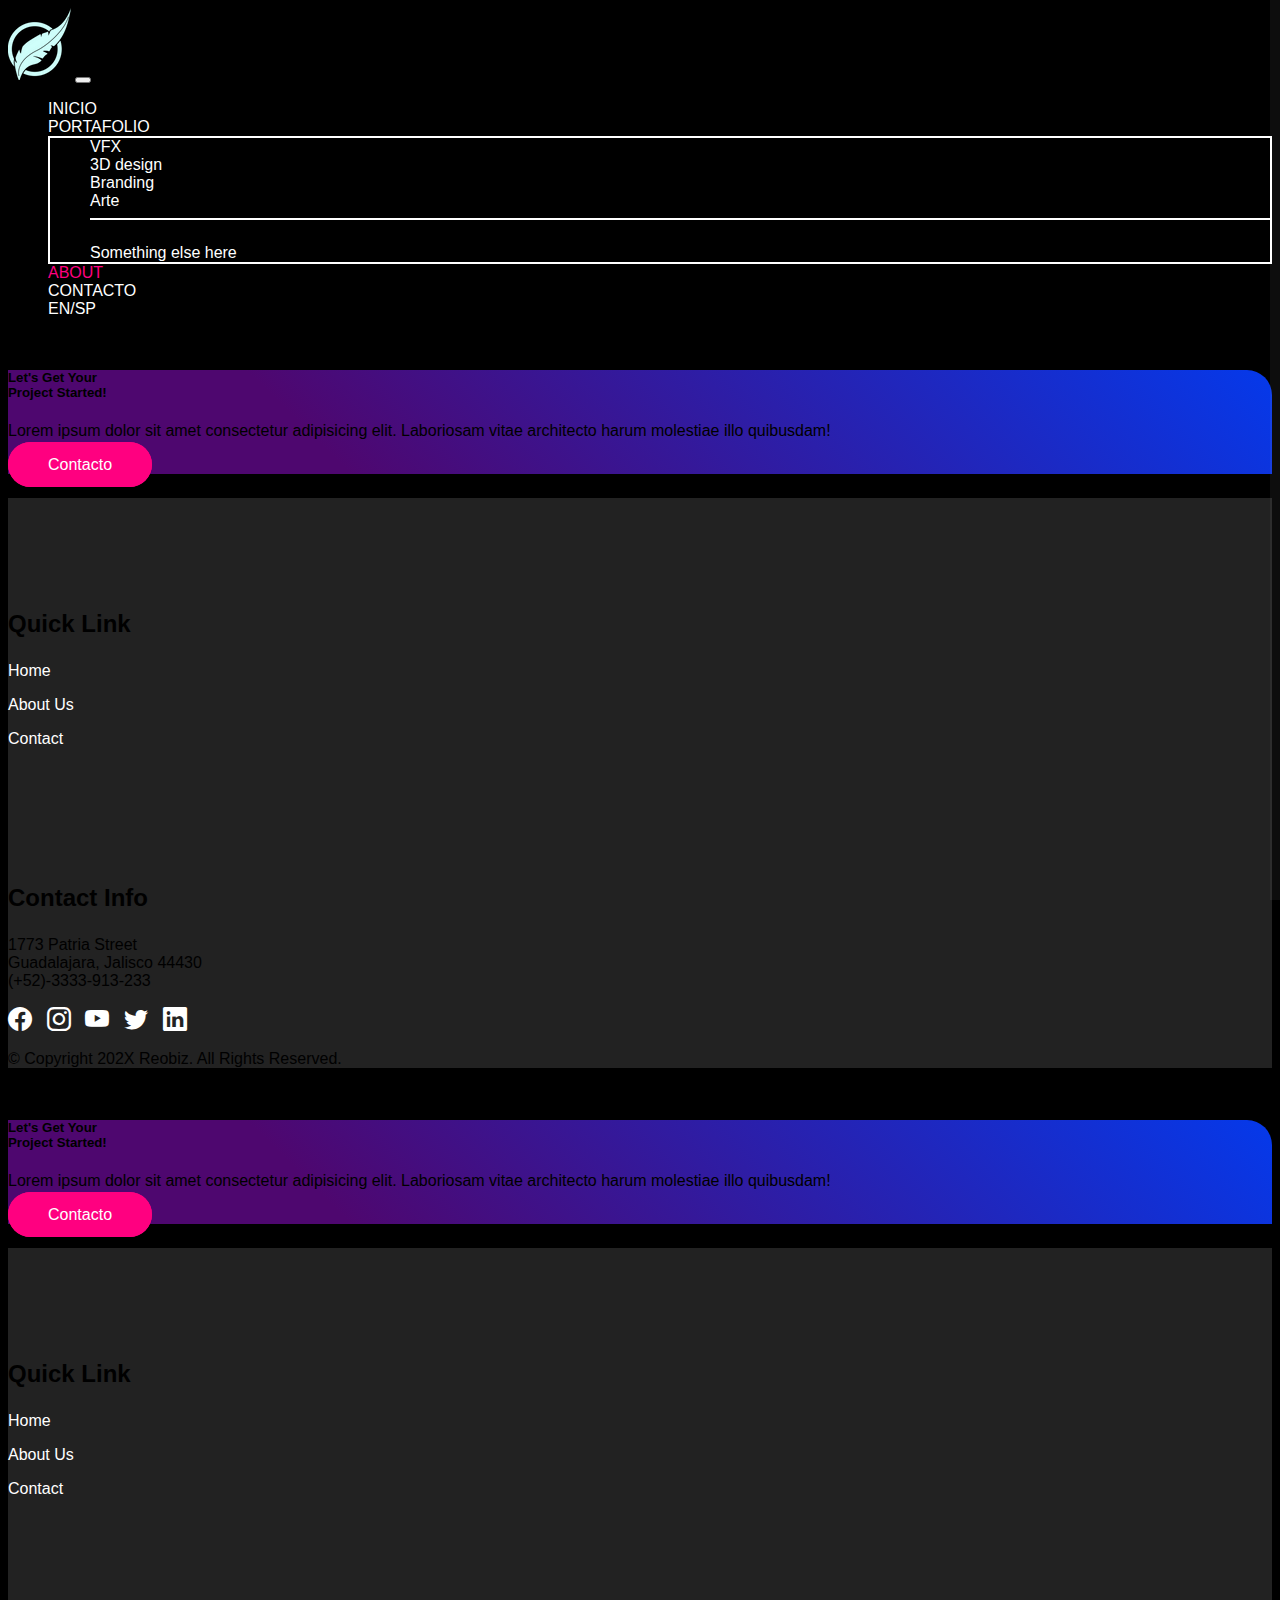
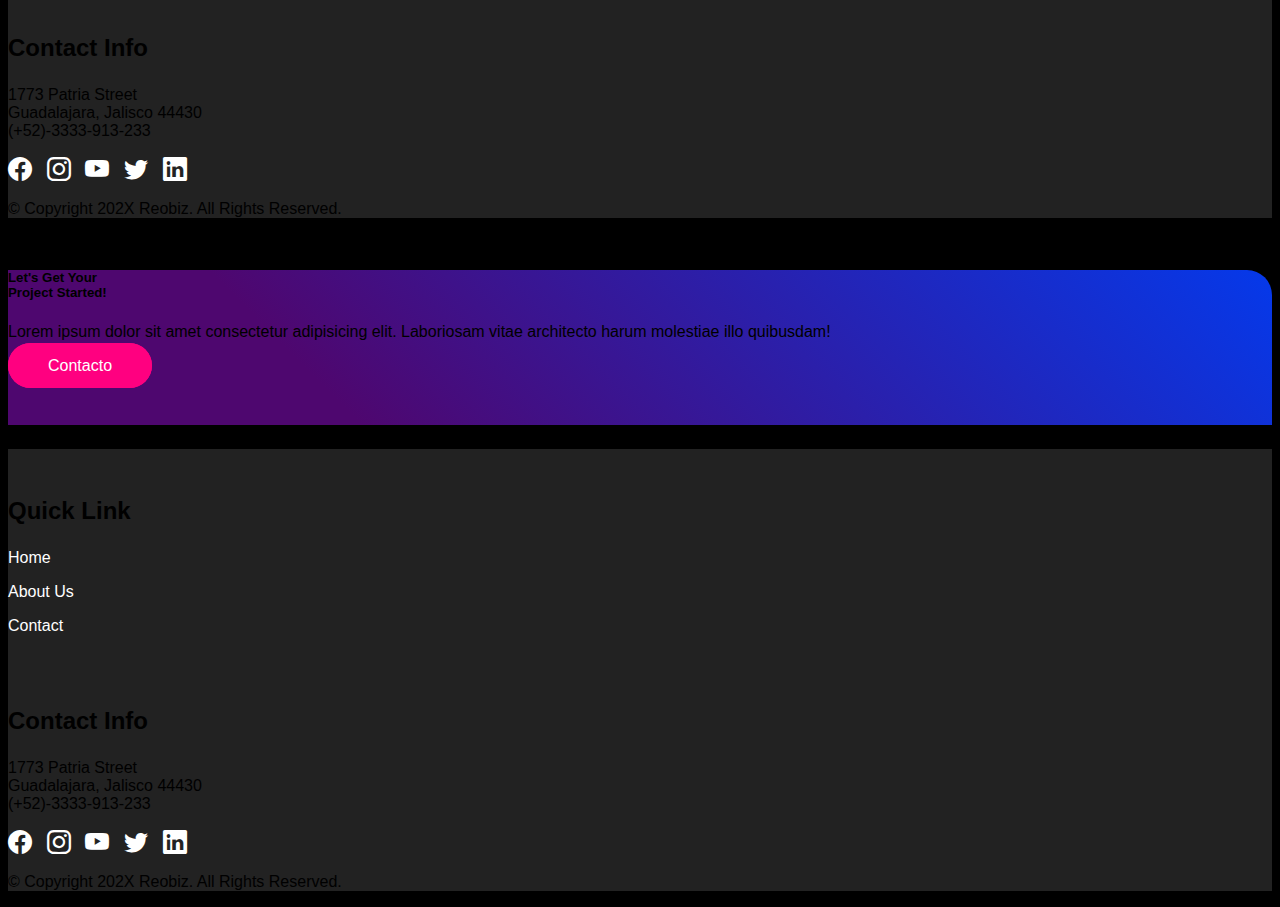
==== about.html @ 0e15cdfc "Update del portafolio" ====
<!DOCTYPE html>
<html lang="en">

<head>

  <meta charset="utf-8">
  <meta name="viewport" content="width=device-width, initial-scale=1, shrink-to-fit=no">

  <!-- SEO Meta Tags -->
  <meta name="description" content="Somos un estudio de animación especializado en el arte digital.">
  <meta name="author" content="HESKIL">

  <!-- OG Meta Tags to improve the way the post looks when you share the page on LinkedIn, Facebook, Google...+ -->
  <meta property="og:HESKIL" content="" /> <!-- website name -->
  <meta property="og:site" content="https://www.heskil.com/" /> <!-- website link -->
  <meta property="og:Materializando Sueños" content="" /> <!-- title shown in the actual shared post -->
  <meta property="og:Cuéntanos tu idea y la hacemos realidad." content="" />
  <!-- description shown in the actual shared post -->
  <meta property="og:image" images="/logo.webp" /> <!-- image link, make sure it's jpg -->
  <meta property=" og:url" content="" /> <!-- where do you want your post to link to -->
  <meta property="og:type" content="article" />

  <!-- Website Title -->
  <title>HESKIL STUDIO ®</title>

  <!-- Favicon  -->
  <link rel="icon" href="images/logo.webp">

  <!-- css -->
  <!-- Icons bootstrap -->
  <link rel="stylesheet" href="https://cdn.jsdelivr.net/npm/bootstrap-icons@1.9.1/font/bootstrap-icons.css">
  <!-- Bootstrap css -->
  <link href="https://cdn.jsdelivr.net/npm/bootstrap@5.2.0/dist/css/bootstrap.min.css" rel="stylesheet"
    integrity="sha384-gH2yIJqKdNHPEq0n4Mqa/HGKIhSkIHeL5AyhkYV8i59U5AR6csBvApHHNl/vI1Bx" crossorigin="anonymous">
  <link rel="stylesheet" href="css/index.css">
  <link rel="stylesheet" href="css/common.css">
  <!-- Termina css -->
</head>

<body class="myBackground">
  <!-- https://video.wixstatic.com/video/37e108_5b6876cc07ec458e9155e7ddfa5520da/1080p/mp4/file.mp4 -->
  <div id="progressbar"></div>
  <div id="scrollPath"></div>
  <!-- Header - Navbar -->
  <!-- Para PCs, Tablets, Mobiles -->
  <header class="container">
    <nav class="navbar navbar-dark navbar-expand-lg mt-4">
      <div class="container-fluid">
        <a class="navbar-brand" href="index.html"> <img src="images/logo.webp" alt="logo heskil"></a>
        <button class="navbar-toggler" type="button" data-bs-toggle="collapse" data-bs-target="#navbarSupportedContent"
          aria-controls="navbarSupportedContent" aria-expanded="false" aria-label="Toggle navigation">
          <span class="navbar-toggler-icon"></span>
        </button>
        <div class="collapse navbar-collapse" id="navbarSupportedContent">
          <ul class="navbar-nav ms-auto mb-2 mb-lg-0">
            <li class="nav-item px-3">
              <a class="nav-link myNavbarLink" href="index.html">INICIO</a>
            </li>
<!-- De aquí -->
            <li class="nav-item dropdown px-3">
              <a class="nav-link dropdown-toggle myNavbarLink" href="#" role="button" data-bs-toggle="dropdown" aria-expanded="false">
                PORTAFOLIO
              </a>
              <ul class="dropdown-menu myNavbarLink" style="background-color: rgb(0, 0, 0); border: solid 2px rgb(255, 255, 255);">
                <li><a class="dropdown-item myNavbarLink" href="portfolio/vfx.html">VFX</a></li>
                <li><a class="dropdown-item myNavbarLink" href="portfolio/3d_design.html">3D design</a></li>
                <li><a class="dropdown-item myNavbarLink" href="portfolio/branding.html">Branding</a></li>
                <li><a class="dropdown-item myNavbarLink" href="portfolio/arte.html">Arte</a></li>
                <li><hr class="dropdown-divider" style="border: solid 1px white;"></li>
                <li><a class="dropdown-item myNavbarLink" href="portfolio.html">Something else here</a></li>
              </ul>
            </li>
<!-- Hasta aqui -->
            <li class="nav-item px-3">
              <a class="nav-link myNavbarLink" aria-current="page" href="about.html"  style="color: #ff0080">ABOUT</a>
            </li>            
            <li class="nav-item px-3">
              <a class="nav-link myNavbarLink" href="contact.html">CONTACTO</a>
            </li>
            <li class="nav-item px-3">
              <a class="nav-link myNavbarLink" href="#" img src="images/usa_icon.png">EN/SP</a>
            </li>
          </ul>
        </div>
      </div>
    </nav>
  </header>
  <!-- Termina Header - Navbar -->


  <!-- Footer -->
  <!-- Para PCs -->
  <footer class="mt-5 d-none d-lg-block">
    <div class="row m-auto text-light" style="margin-top: 100px;">
      <div class="col-6 myFooterLeft-bg">
        <div class="pt-5 mt-5">
          <nav class="col-8 mx-auto mt-5">
            <h5 class="h1">Let's Get Your<br> Project Started!</h5>
            <p class="pt-3 mb-5">Lorem ipsum dolor sit amet consectetur adipisicing elit. Laboriosam vitae architecto
              harum
              molestiae illo quibusdam!</p>
            <a class="mt-3 myButton" href="contact.html">Contacto</a>
          </nav>
        </div>
      </div>
      <nav class="col-6 myFooterRight-bg">
        <div class="col-8 mx-auto">
          <div class="row">
            <nav class="ps-5 col-6">
              <p class="h3 mb-5" style="padding-top: 7rem;"><b>Quick Link</b></p>
              <p><a class="myLink" href="index.html">Home</a></p>
              <p><a class="myLink" href="index.html#solutions">About Us</a></p>
              <p><a class="myLink" href="contact.html">Contact</a></p>
            </nav>
            <nav class="col-6">
              <p class="h3 mb-5" style="padding-top: 7rem;"><b>Contact Info</b></p>
              <p>1773 Patria Street<br>Guadalajara, Jalisco 44430<br>(+52)-3333-913-233</p>
              <nav style="font-size: 1.5rem; word-spacing: .5rem;">
                <a href="#" class="myLink myLinkMedia"><i class="bi bi-facebook"></i></a>
                <a href="#" class="myLink myLinkMedia"><i class="bi bi-instagram"></i></a>
                <a href="#" class="myLink myLinkMedia"><i class="bi bi-youtube"></i></a>
                <a href="#" class="myLink myLinkMedia"><i class="bi bi-twitter"></i></a>
                <a href="#" class="myLink myLinkMedia"><i class="bi bi-linkedin"></i></a>
              </nav>
            </nav>
          </div>
          <nav class="my-5 ps-4">
            <p>© Copyright 202X Reobiz. All Rights Reserved.</p>
          </nav>
        </div>
      </nav>
    </div>
  </footer>
  <!-- Para Tablets -->
  <footer class="mt-5 d-none d-md-block d-lg-none">
    <div class="row m-auto text-light" style="margin-top: 100px;">
      <div class="col-6 myFooterLeft-bg">
        <div class="pt-5 mt-5">
          <nav class="col-10 mx-auto mt-5 text-center">
            <h5 class="h1">Let's Get Your<br> Project Started!</h5>
            <p class="pt-3">Lorem ipsum dolor sit amet consectetur adipisicing elit. Laboriosam vitae architecto harum
              molestiae illo quibusdam!</p>
            <a class="my-5 myButton" href="contact.html">Contacto</a>
          </nav>
        </div>
      </div>
      <nav class="col-6 myFooterRight-bg">
        <div class="col-12 mx-auto">
          <div class="row">
            <nav class="ps-5 col-6">
              <p class="h3 mb-5" style="padding-top: 7rem;"><b>Quick Link</b></p>
              <p><a class="myLink" href="index.html">Home</a></p>
              <p><a class="myLink" href="index.html#solutions">About Us</a></p>
              <p><a class="myLink" href="contact.html">Contact</a></p>
            </nav>
            <nav class="col-6">
              <p class="h3 mb-5" style="padding-top: 7rem;"><b>Contact Info</b></p>
              <p>1773 Patria Street<br>Guadalajara, Jalisco 44430<br>(+52)-3333-913-233</p>
              <nav style="font-size: 1.5rem; word-spacing: .5rem;">
                <a href="#" class="myLink myLinkMedia"><i class="bi bi-facebook"></i></a>
                <a href="#" class="myLink myLinkMedia"><i class="bi bi-instagram"></i></a>
                <a href="#" class="myLink myLinkMedia"><i class="bi bi-youtube"></i></a>
                <a href="#" class="myLink myLinkMedia"><i class="bi bi-twitter"></i></a>
                <a href="#" class="myLink myLinkMedia"><i class="bi bi-linkedin"></i></a>
              </nav>
            </nav>
          </div>
          <nav class="my-5 ps-4">
            <p>© Copyright 202X Reobiz. All Rights Reserved.</p>
          </nav>
        </div>
      </nav>
    </div>
  </footer>
  <!-- Para Mobiles -->
  <footer class="mt-5 d-block d-md-none">
    <div class="row m-auto text-light" style="margin-top: 100px;">
      <div class="col-12 myFooterLeft-bg">
        <div class="pt-2 mt-2">
          <nav class="col-10 mx-auto mt-1 text-center">
            <h5 class="h1">Let's Get Your<br> Project Started!</h5>
            <p class="pt-3 pb-4">Lorem ipsum dolor sit amet consectetur adipisicing elit. Laboriosam vitae architecto
              harum
              molestiae illo quibusdam!</p>
            <a class="my-5 myButton" href="contact.html">Contacto</a>
            <nav style="height: 50px;"></nav>
          </nav>
        </div>
      </div>
      <nav class="col-12 myFooterRight-bg">
        <div class="col-12 mx-auto">
          <div class="row">
            <nav class="ps-5 col-6">
              <p class="h3 mb-5" style="padding-top: 3rem;"><b>Quick Link</b></p>
              <p><a class="myLink" href="index.html">Home</a></p>
              <p><a class="myLink" href="index.html#solutions">About Us</a></p>
              <p><a class="myLink" href="contact.html">Contact</a></p>
            </nav>
            <nav class="col-6">
              <p class="h3 mb-5" style="padding-top: 3rem;"><b>Contact Info</b></p>
              <p>1773 Patria Street<br>Guadalajara, Jalisco 44430<br>(+52)-3333-913-233</p>
              <nav style="font-size: 1.5rem; word-spacing: .5rem;">
                <a href="#" class="myLink myLinkMedia"><i class="bi bi-facebook"></i></a>
                <a href="#" class="myLink myLinkMedia"><i class="bi bi-instagram"></i></a>
                <a href="#" class="myLink myLinkMedia"><i class="bi bi-youtube"></i></a>
                <a href="#" class="myLink myLinkMedia"><i class="bi bi-twitter"></i></a>
                <a href="#" class="myLink myLinkMedia"><i class="bi bi-linkedin"></i></a>
              </nav>
            </nav>
          </div>
          <nav class="my-5 pb-1 ps-4">
            <p>© Copyright 202X Reobiz. All Rights Reserved.</p>
          </nav>
        </div>
      </nav>
    </div>
  </footer>


  <!-- scripts -->
  <!-- scripts bootstrap-->
    <script src="https://cdn.jsdelivr.net/npm/bootstrap@5.2.0/dist/js/bootstrap.bundle.min.js"
    integrity="sha384-A3rJD856KowSb7dwlZdYEkO39Gagi7vIsF0jrRAoQmDKKtQBHUuLZ9AsSv4jD4Xa"
    crossorigin="anonymous"></script>
    <script src="js/progressbar.js"></script>
  <!-- Termina script -->
</body>

</html>
---- css/common.css ----
/** Archivo de configuraciones generales **/

/**** Fondo general ****/
.myBackground{
  background-color: black;
  font-family: sans-serif,'Segoe UI', Tahoma, Geneva, Verdana;
}

/**** Botón general ****/
.myButton {
  background-color: #ff0080;
  border-radius: 25px;
  color: white;
  padding: 12px 38px;
  text-align: center;
  text-decoration: none;
  border: 2px solid #ff0080;
  transition-duration: 0.4s;
}
.myButton:hover {
  background-color: #ffffff;
  border-radius: 25px;
  color: rgb(0, 0, 0);
  padding: 12px 38px;
  text-align: center;
  text-decoration: none;
  border: 2px solid #ff0080;
  box-shadow: 0 12px 16px 0 rgba(0,0,0,0.24), 0 17px 50px 0 rgba(0,0,0,0.19);
}

/**** Navbar ****/
.myNavbarLink:link {
  color: white;
  background-color: transparent;
  text-decoration: none;
}
.myNavbarLink:visited {
  color: rgb(255, 255, 255);
  background-color: transparent;
  text-decoration: none;
}
.myNavbarLink:hover {
  color: #ff0080;
  background-color: transparent;
  text-decoration: none;
}
.myNavbarLink:active {
  color: yellow;
  background-color: transparent;
  text-decoration: underline;
}

/**** Del footer ****/
.myFooterLeft-bg{
  margin-top: -3rem;
  background-color: #4e076f;
  background-image: linear-gradient(45deg, #4e076f 25%, #0539ea 100%);
  border-radius: 0px 25px 0px 0px
}
.myFooterRight-bg{
  background-color: rgb(34, 34, 34);
}

.myLink:link {
  color: white;
  background-color: transparent;
  text-decoration: none;
}
.myLink:visited {
  color: rgb(255, 255, 255);
  background-color: transparent;
  text-decoration: none;
}
.myLink:hover {
  color: red;
  background-color: transparent;
  text-decoration: underline;
}
.myLinkMedia:hover {
  color: rgb(136, 136, 136);
  background-color: transparent;
  text-decoration: underline;
}
.myLink:active {
  color: yellow;
  background-color: transparent;
  text-decoration: underline;
}


/**** Titulos del portafolio ****/
.h3{
  font-size: 1.5rem;
  font-weight: bold;
}

/* AÑADIR NEON A TEXTO */
.titulo{
  color: #ffff;
  text-shadow: 0 0 5px #03e9f4,
  0 0 25px #03e9f4, 
  0 0 50px #03e9f4,
  0 0 100px #03e9f4;
  letter-spacing: 5px;
  cursor: pointer;
  text-transform: uppercase;
  transition: 0.5s;
}

.titulo:hover{
  color: #fff;
  text-shadow: 0 0 5px #03e9f4,
  0 0 25px #03e9f4, 
  0 0 50px #000000,
  0 0 100px #000000;
}



/* Barra de progreso */
::-webkit-scrollbar{
  width: 0;
}
#scrollPath{
  position: fixed;
  top: 0;
  right: 0;
  width: 10px;
  height: 100%;
  background: rgba(255,255,255,0.05);
}
#progressbar{
  position: fixed;
  top: 0;
  right: 0;
  width: 10px;
  background: linear-gradient(to top,rgba(0, 136, 255, .1),rgba(0, 255, 231, .1));
  animation: animate 5s linear infinite;
}
@keyframes animate{
  0%,100%{
    filter: hue-rotate(0deg);
  }
  50%{
    filter: hue-rotate(360deg);
  }
}
#progressbar:before{
  content: '';
  position: absolute;
  top: 0;
  left: 0;
  width: 100%;
  height: 100%;
  background: linear-gradient(to top, rgba(0, 138, 255, 1),#00ffe7);
  /* animation: animate 5s linear infinite; */
  filter: blur(10px);
}
#progressbar:after{
  content: '';
  position: absolute;
  top: 0;
  left: 0;
  width: 100%;
  height: 100%;
  background: linear-gradient(to top,#008aff,#00ffe7);
  /* animation: animate 5s linear infinite; */
  filter: blur(30px);
}
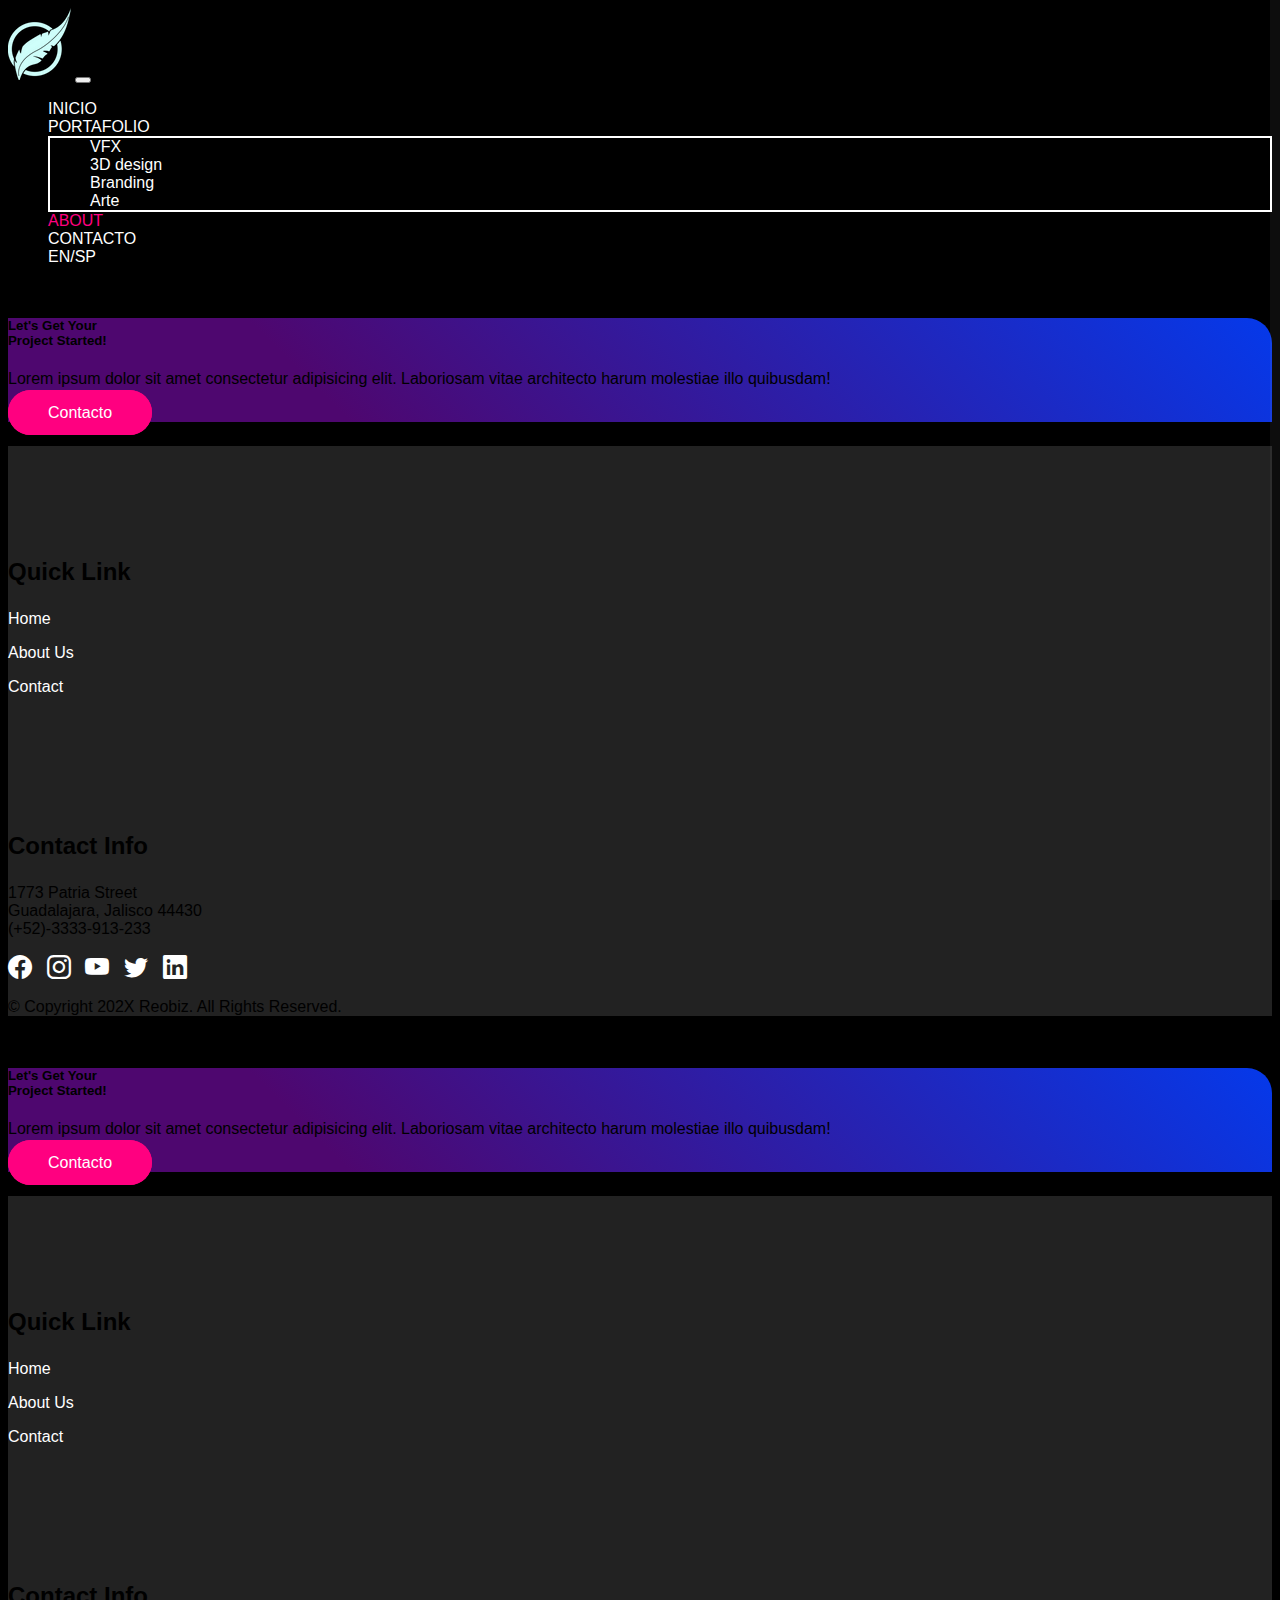
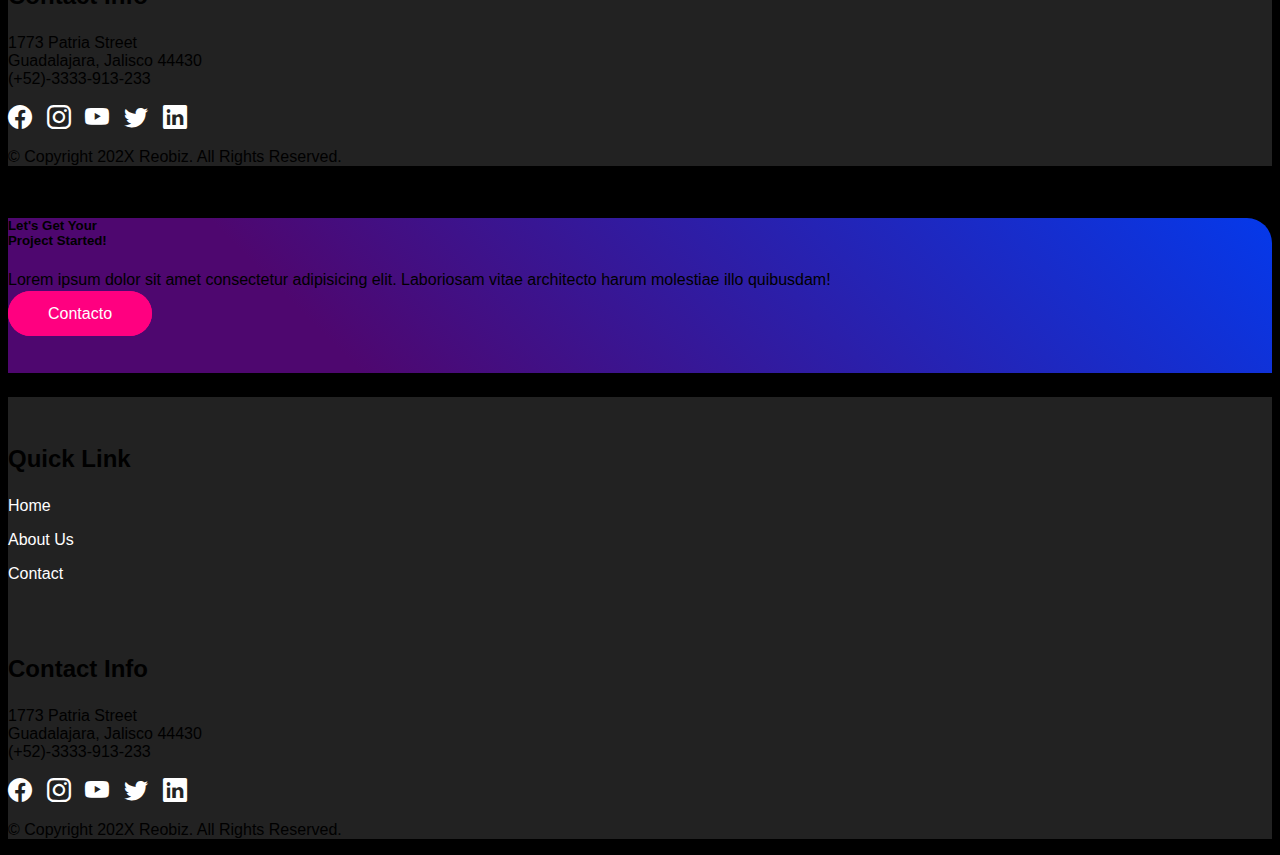
==== commit d6bacc4c: "Update perron" ====
--- a/about.html
+++ b/about.html
@@ -66,8 +66,6 @@
                 <li><a class="dropdown-item myNavbarLink" href="portfolio/3d_design.html">3D design</a></li>
                 <li><a class="dropdown-item myNavbarLink" href="portfolio/branding.html">Branding</a></li>
                 <li><a class="dropdown-item myNavbarLink" href="portfolio/arte.html">Arte</a></li>
-                <li><hr class="dropdown-divider" style="border: solid 1px white;"></li>
-                <li><a class="dropdown-item myNavbarLink" href="portfolio.html">Something else here</a></li>
               </ul>
             </li>
 <!-- Hasta aqui -->
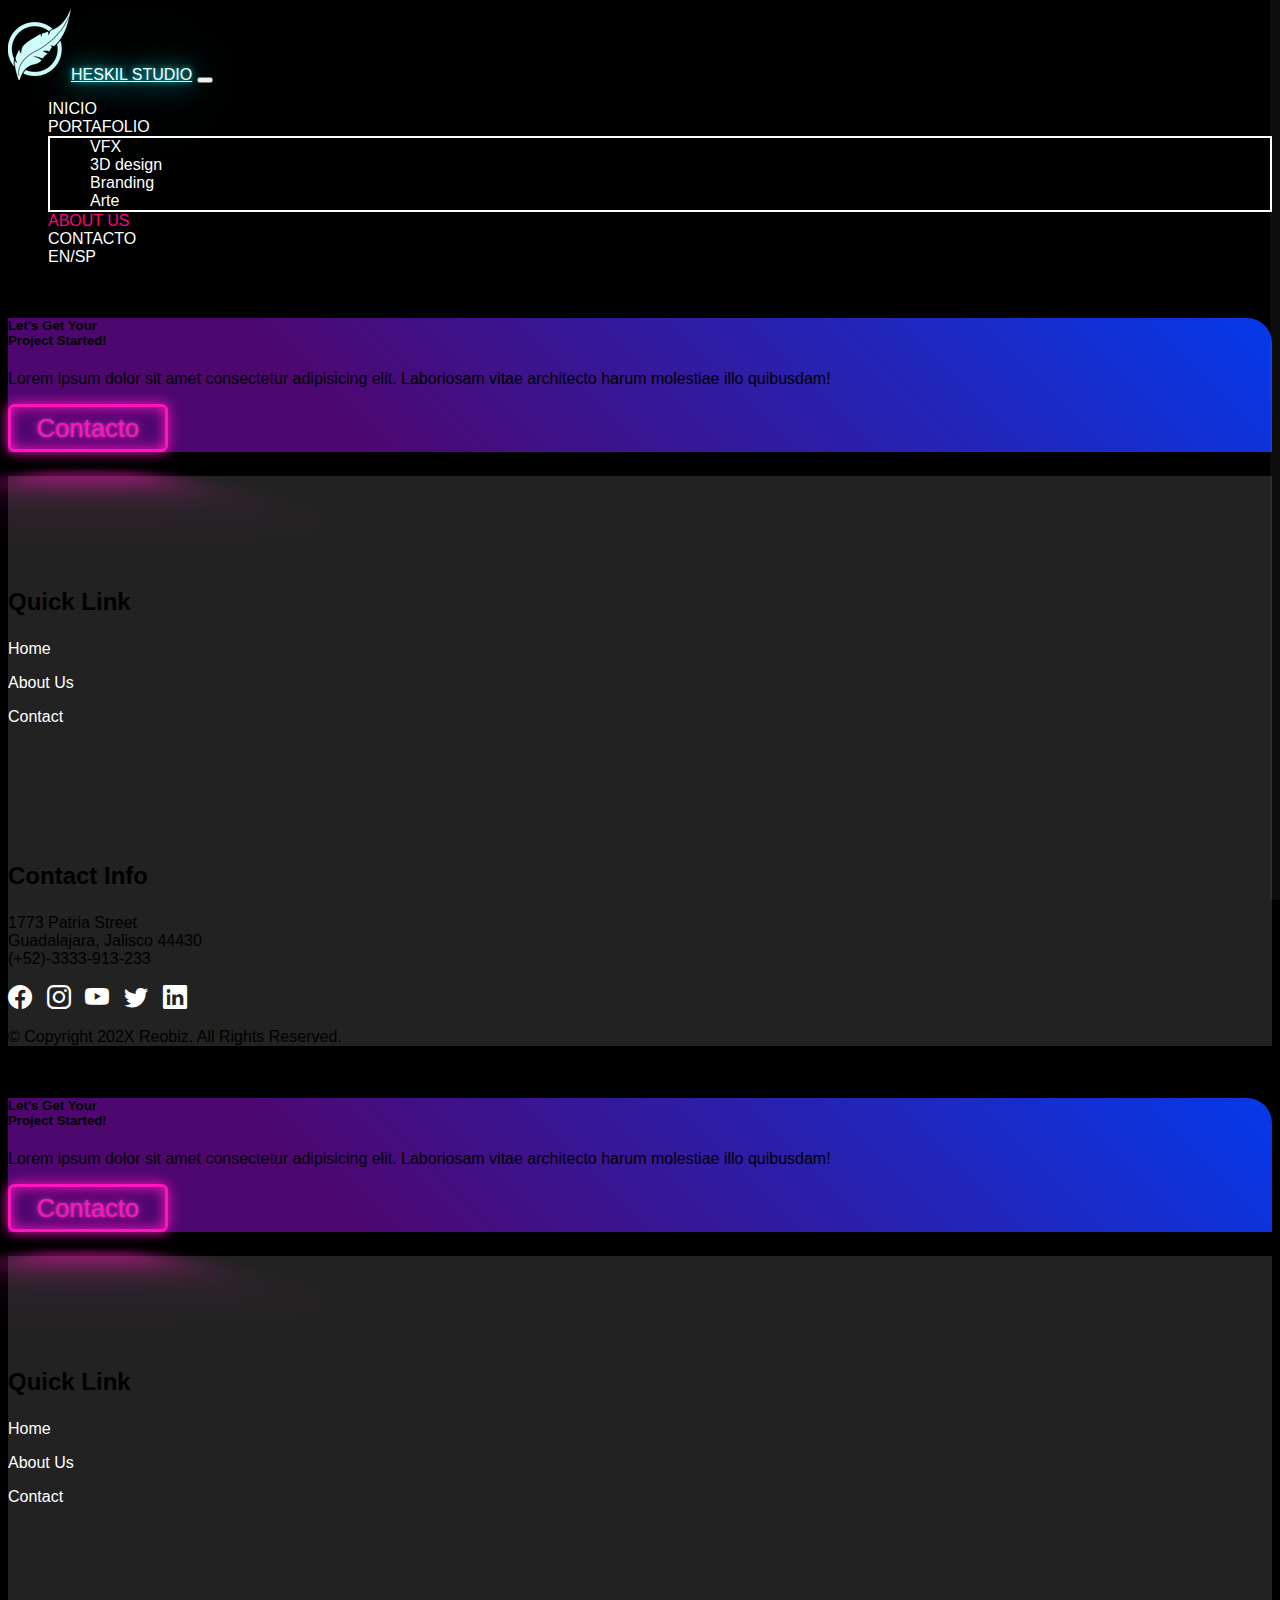
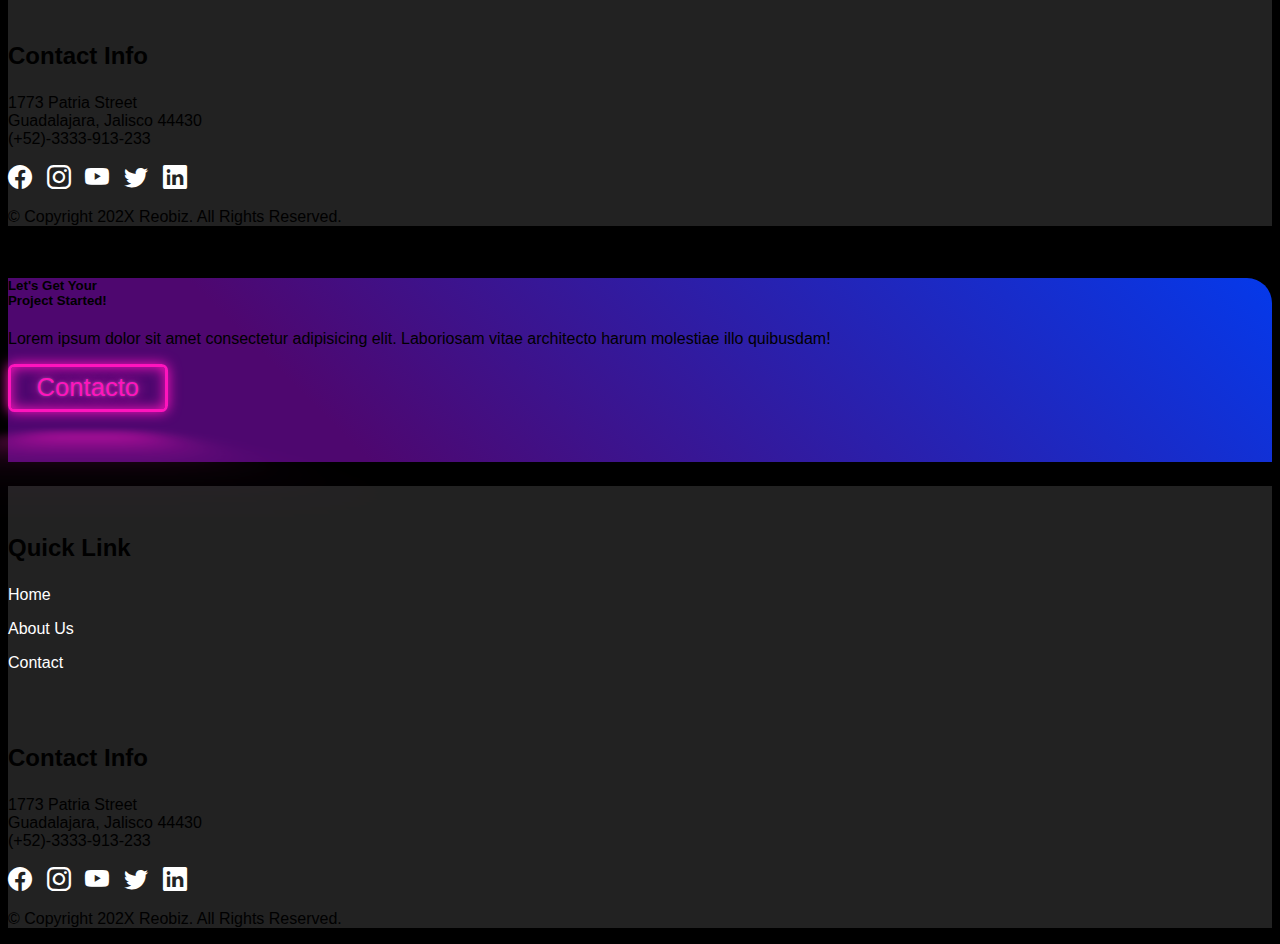
==== commit 64f6a5c0: "Neon buttons effect added" ====
--- a/about.html
+++ b/about.html
@@ -46,7 +46,7 @@
   <header class="container">
     <nav class="navbar navbar-dark navbar-expand-lg mt-4">
       <div class="container-fluid">
-        <a class="navbar-brand" href="index.html"> <img src="images/logo.webp" alt="logo heskil"></a>
+        <a class="navbar-brand titulo" href="index.html"> <img src="images/logo.webp" alt="logo heskil">heskil studio</a>
         <button class="navbar-toggler" type="button" data-bs-toggle="collapse" data-bs-target="#navbarSupportedContent"
           aria-controls="navbarSupportedContent" aria-expanded="false" aria-label="Toggle navigation">
           <span class="navbar-toggler-icon"></span>
@@ -70,7 +70,7 @@
             </li>
 <!-- Hasta aqui -->
             <li class="nav-item px-3">
-              <a class="nav-link myNavbarLink" aria-current="page" href="about.html"  style="color: #ff0080">ABOUT</a>
+              <a class="nav-link myNavbarLink" aria-current="page" href="about.html"  style="color: #ff0080">ABOUT US</a>
             </li>            
             <li class="nav-item px-3">
               <a class="nav-link myNavbarLink" href="contact.html">CONTACTO</a>
--- a/css/common.css
+++ b/css/common.css
@@ -8,24 +8,72 @@
 
 /**** Botón general ****/
 .myButton {
-  background-color: #ff0080;
-  border-radius: 25px;
-  color: white;
-  padding: 12px 38px;
-  text-align: center;
-  text-decoration: none;
-  border: 2px solid #ff0080;
-  transition-duration: 0.4s;
-}
-.myButton:hover {
-  background-color: #ffffff;
-  border-radius: 25px;
-  color: rgb(0, 0, 0);
-  padding: 12px 38px;
-  text-align: center;
-  text-decoration: none;
-  border: 2px solid #ff0080;
-  box-shadow: 0 12px 16px 0 rgba(0,0,0,0.24), 0 17px 50px 0 rgba(0,0,0,0.19);
+  font-size: 1.6rem;
+  display: inline-block;
+  cursor: pointer;
+  text-decoration: none;
+  color: hsl(317 100% 54%);
+  border: hsl(317 100% 54%) 0.125em solid;
+  padding: 0.25em 1em;
+  border-radius: 0.25em;
+  text-shadow: 0 0 0.125em rgba(255, 255, 255, 0.3), 0 0 0.45em currentColor;
+  box-shadow: inset 0 0 0.5em 0 hsl(317 100% 54%), 0 0 0.5em 0 hsl(317 100% 54%);
+  position: relative;
+  background-color: transparent;
+}
+.myButton::before {
+  pointer-events: none;
+  content: "";
+  position: absolute;
+  background: hsl(317 100% 54%);
+  top: 120%;
+  left: 0;
+  width: 100%;
+  height: 100%;
+  transform: perspective(1em) rotateX(40deg) scale(1, 0.35);
+  filter: blur(1em);
+  opacity: 0.7;
+}
+.myButton::after {
+  content: "";
+  position: absolute;
+  top: 0;
+  bottom: 0;
+  left: 0;
+  right: 0;
+  box-shadow: 0 0 2em 0.5em hsl(317 100% 54%);
+  opacity: 0;
+  background-color: hsl(317 100% 54%);
+  z-index: -1;
+  transition: opacity 100ms linear;
+}
+.myButton:hover,
+.myButton:focus {
+  color: rgb(255, 255, 255);
+  text-shadow: none;
+  background-color: hsl(317 100% 54%);
+}
+.myButton:hover::before,
+.myButton:focus::before {
+  opacity: 1;
+}
+.myButton:hover::after,
+.myButton:focus::after {
+  opacity: 1;
+}
+/* Input field */
+input[type=submit]{
+  background-color: transparent;
+  color: hsl(317 100% 54%);
+  border: transparent;
+  margin: -0.25em -1em;
+  padding: 0.25em 1em;
+
+}
+input[type=submit]:hover{
+  background-color: transparent;
+  color: rgb(255, 255, 255);
+  border: transparent;
 }
 
 /**** Navbar ****/
@@ -93,6 +141,8 @@
   font-size: 1.5rem;
   font-weight: bold;
 }
+
+
 
 /* AÑADIR NEON A TEXTO */
 .titulo{
@@ -101,7 +151,7 @@
   0 0 25px #03e9f4, 
   0 0 50px #03e9f4,
   0 0 100px #03e9f4;
-  letter-spacing: 5px;
+  /* letter-spacing: 5px; */
   cursor: pointer;
   text-transform: uppercase;
   transition: 0.5s;
